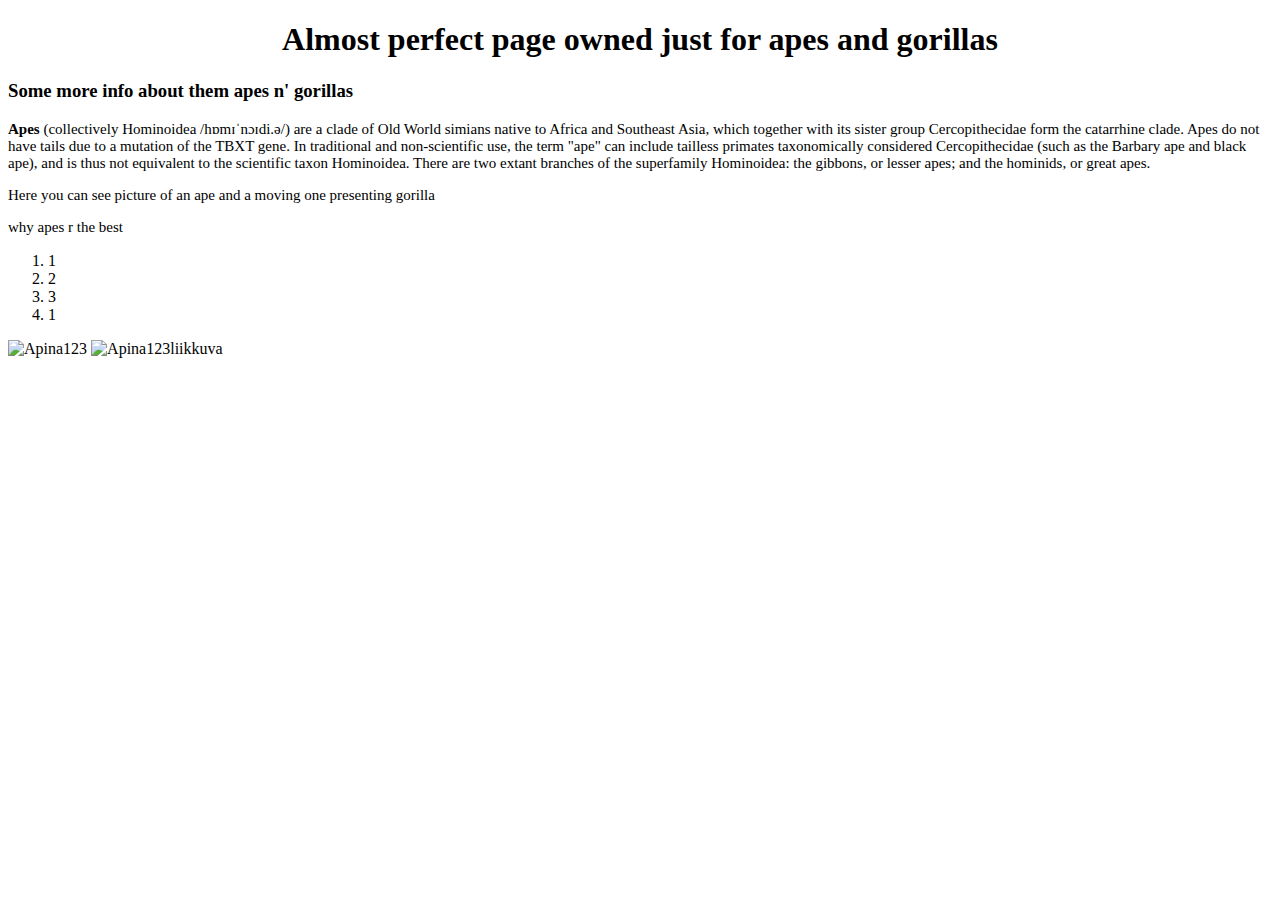
==== index.html @ bc759b7d "Update index.html" ====
<!DOCTYPE html>
<html lang="fi">
<head>
<meta charset="utf-8">
<title>Apes and gorillas abc.</title>
<link rel="stylesheet" href="tyylit.css">
</head>
<body>

<h1>Almost perfect page owned just for apes and gorillas </h1>
<h3> Some more info about them apes n' gorillas </h3>
<p><strong>Apes</strong>  (collectively Hominoidea /hɒmɪˈnɔɪdi.ə/) are a clade of Old World simians native to Africa and Southeast Asia, which together with its sister group Cercopithecidae form the catarrhine clade. Apes do not have tails due to a mutation of the TBXT gene. In traditional and non-scientific use, the term "ape" can include tailless primates taxonomically considered Cercopithecidae (such as the Barbary ape and black ape), and is thus not equivalent to the scientific taxon Hominoidea. There are two extant branches of the superfamily Hominoidea: the gibbons, or lesser apes; and the hominids, or great apes.</p>

<p>Here you can see picture of an ape and a moving one presenting gorilla</p>
<p> why apes r the best<p/>
  <ol>
    <li> 1 </li>
      <li> 2 </li>
        <li> 3 </li>
        <li> 1 </li>

  </ol>
<img src="https://cdnb.artstation.com/p/assets/images/images/030/432/641/large/jaga-ape-v003.jpg?1600603226" alt="Apina123" style="width:200px;height:200px;">
<img src="https://media1.giphy.com/media/iXOoi6i2l9PZvCN0zU/giphy.gif?cid=790b761184b1229eaa7110ac35fbf04841a6ff9f4358766b&rid=giphy.gif&ct=g" alt="Apina123liikkuva" style="width:200px;height:200px;">

</body>
</html>
---- tyylit.css ----
body {
  background-color: white;
}

h1 {
  color: black;
  text-align: center;
}

p {
  font-family: verdana;
  font-size: 15px;
  color: black;
}
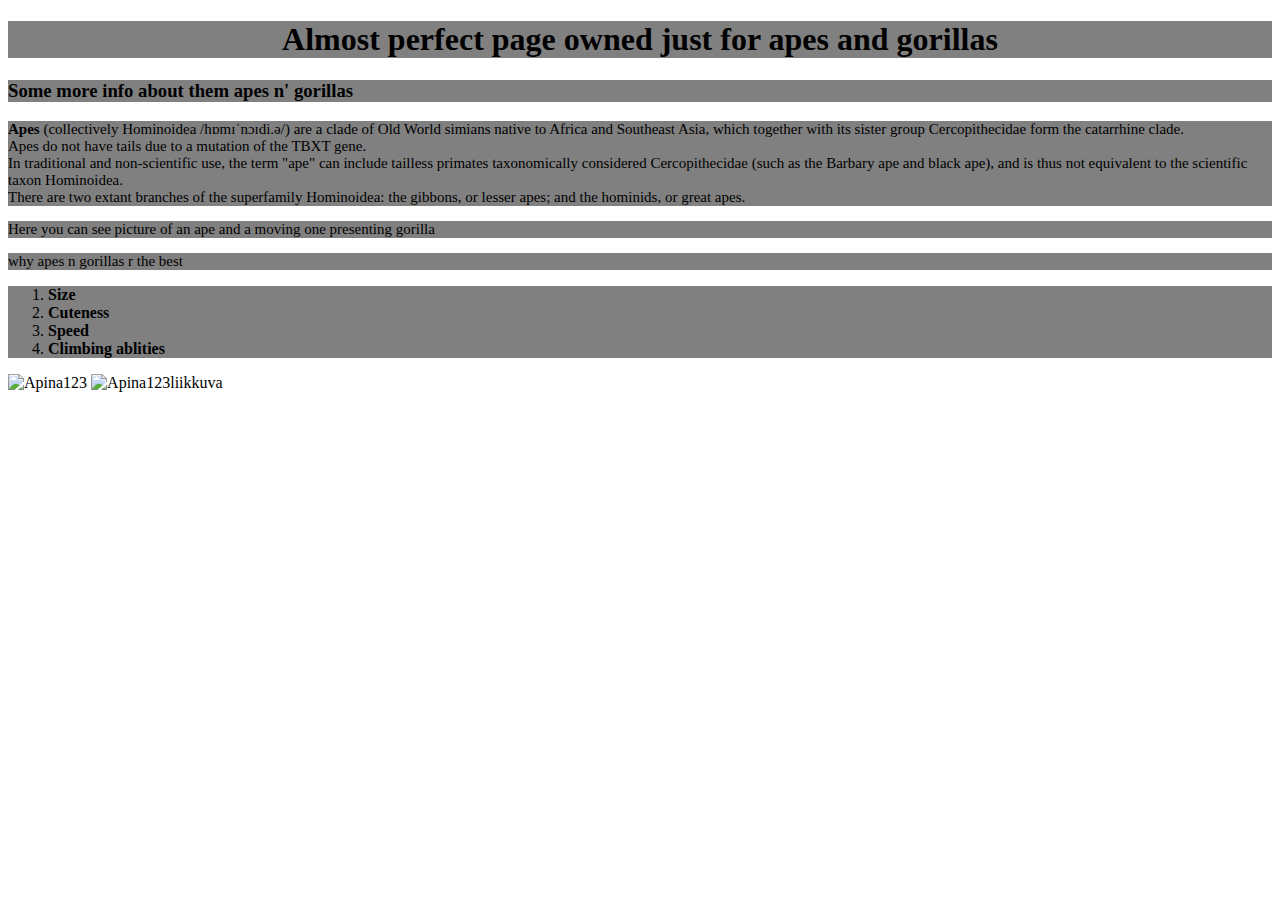
==== commit 1a4cc753: "Update index.html" ====
--- a/index.html
+++ b/index.html
@@ -9,15 +9,15 @@
 
 <h1>Almost perfect page owned just for apes and gorillas </h1>
 <h3> Some more info about them apes n' gorillas </h3>
-<p><strong>Apes</strong>  (collectively Hominoidea /hɒmɪˈnɔɪdi.ə/) are a clade of Old World simians native to Africa and Southeast Asia, which together with its sister group Cercopithecidae form the catarrhine clade. Apes do not have tails due to a mutation of the TBXT gene. In traditional and non-scientific use, the term "ape" can include tailless primates taxonomically considered Cercopithecidae (such as the Barbary ape and black ape), and is thus not equivalent to the scientific taxon Hominoidea. There are two extant branches of the superfamily Hominoidea: the gibbons, or lesser apes; and the hominids, or great apes.</p>
+<p><strong>Apes</strong>  (collectively Hominoidea /hɒmɪˈnɔɪdi.ə/) are a clade of Old World simians native to Africa and Southeast Asia, which together with its sister group Cercopithecidae form the catarrhine clade.<br> Apes do not have tails due to a mutation of the TBXT gene. <br>In traditional and non-scientific use, the term "ape" can include tailless primates taxonomically considered Cercopithecidae (such as the Barbary ape and black ape), and is thus not equivalent to the scientific taxon Hominoidea.<br> There are two extant branches of the superfamily Hominoidea: the gibbons, or lesser apes; and the hominids, or great apes.</p>
 
 <p>Here you can see picture of an ape and a moving one presenting gorilla</p>
-<p> why apes r the best<p/>
+<p> why apes n gorillas r the best<p/>
   <ol>
-    <li> 1 </li>
-      <li> 2 </li>
-        <li> 3 </li>
-        <li> 1 </li>
+    <li> <strong> Size </strong> </li>
+      <li><strong> Cuteness</strong></li>
+        <li> <strong>Speed </strong></li>
+        <li> <strong>Climbing ablities</strong> </li>
 
   </ol>
 <img src="https://cdnb.artstation.com/p/assets/images/images/030/432/641/large/jaga-ape-v003.jpg?1600603226" alt="Apina123" style="width:200px;height:200px;">
--- a/tyylit.css
+++ b/tyylit.css
@@ -5,10 +5,18 @@
 h1 {
   color: black;
   text-align: center;
+  background-color: grey
 }
-
+h3 {
+  background-color: grey
+}
 p {
   font-family: verdana;
   font-size: 15px;
   color: black;
+  background-color: grey
+
 }
+ol {
+  background-color: grey
+}
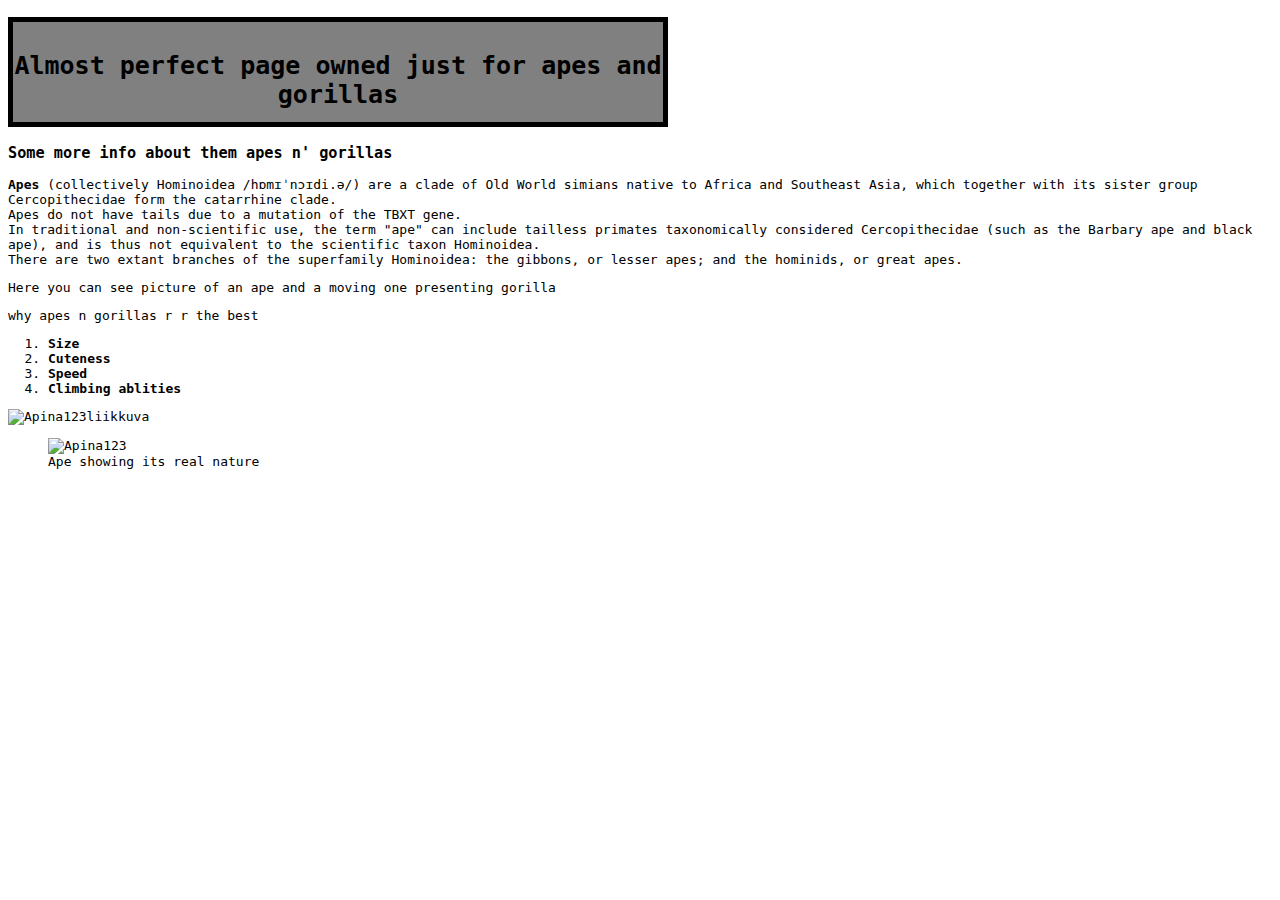
==== commit 01e8a5e8: "Add files via upload" ====
--- a/index.html
+++ b/index.html
@@ -4,15 +4,19 @@
 <meta charset="utf-8">
 <title>Apes and gorillas abc.</title>
 <link rel="stylesheet" href="tyylit.css">
+<link rel="icon" href="https://cdn4.vectorstock.com/i/1000x1000/93/43/monkey-head-logo-ape-icon-vector-37719343.jpg" type="image/x-icon">
+
 </head>
 <body>
 
-<h1>Almost perfect page owned just for apes and gorillas </h1>
+<div>
+<h1 id="otsikko"> <center> <br>Almost perfect page owned just for apes and gorillas </h1>
+</div>
 <h3> Some more info about them apes n' gorillas </h3>
 <p><strong>Apes</strong>  (collectively Hominoidea /hɒmɪˈnɔɪdi.ə/) are a clade of Old World simians native to Africa and Southeast Asia, which together with its sister group Cercopithecidae form the catarrhine clade.<br> Apes do not have tails due to a mutation of the TBXT gene. <br>In traditional and non-scientific use, the term "ape" can include tailless primates taxonomically considered Cercopithecidae (such as the Barbary ape and black ape), and is thus not equivalent to the scientific taxon Hominoidea.<br> There are two extant branches of the superfamily Hominoidea: the gibbons, or lesser apes; and the hominids, or great apes.</p>
 
 <p>Here you can see picture of an ape and a moving one presenting gorilla</p>
-<p> why apes n gorillas r the best<p/>
+<p> why apes n gorillas r r the best<p/>
   <ol>
     <li> <strong> Size </strong> </li>
       <li><strong> Cuteness</strong></li>
@@ -20,8 +24,12 @@
         <li> <strong>Climbing ablities</strong> </li>
 
   </ol>
-<img src="https://cdnb.artstation.com/p/assets/images/images/030/432/641/large/jaga-ape-v003.jpg?1600603226" alt="Apina123" style="width:200px;height:200px;">
 <img src="https://media1.giphy.com/media/iXOoi6i2l9PZvCN0zU/giphy.gif?cid=790b761184b1229eaa7110ac35fbf04841a6ff9f4358766b&rid=giphy.gif&ct=g" alt="Apina123liikkuva" style="width:200px;height:200px;">
+
+<figure>
+<img <img src="https://cdnb.artstation.com/p/assets/images/images/030/432/641/large/jaga-ape-v003.jpg?1600603226" alt="Apina123" style="width:200px;height:200px;">
+<figcaption>Ape showing its real nature </figcaption>
+</figure>
 
 </body>
 </html>
--- a/tyylit.css
+++ b/tyylit.css
@@ -1,22 +1,22 @@
 body {
   background-color: white;
+  font-family:monospace;
 }
 
+#otsikko {
+height:100px; width:650px; color:black;
+            border:5px solid; background-color: grey;"
+}
 h1 {
-  color: black;
-  text-align: center;
-  background-color: grey
-}
-h3 {
-  background-color: grey
+  font-size:25px;
 }
 p {
-  font-family: verdana;
-  font-size: 15px;
-  color: black;
-  background-color: grey
+  font-family:
+  font-size:
+  color:
+  background-color: g
 
 }
 ol {
-  background-color: grey
+  background-color:
 }
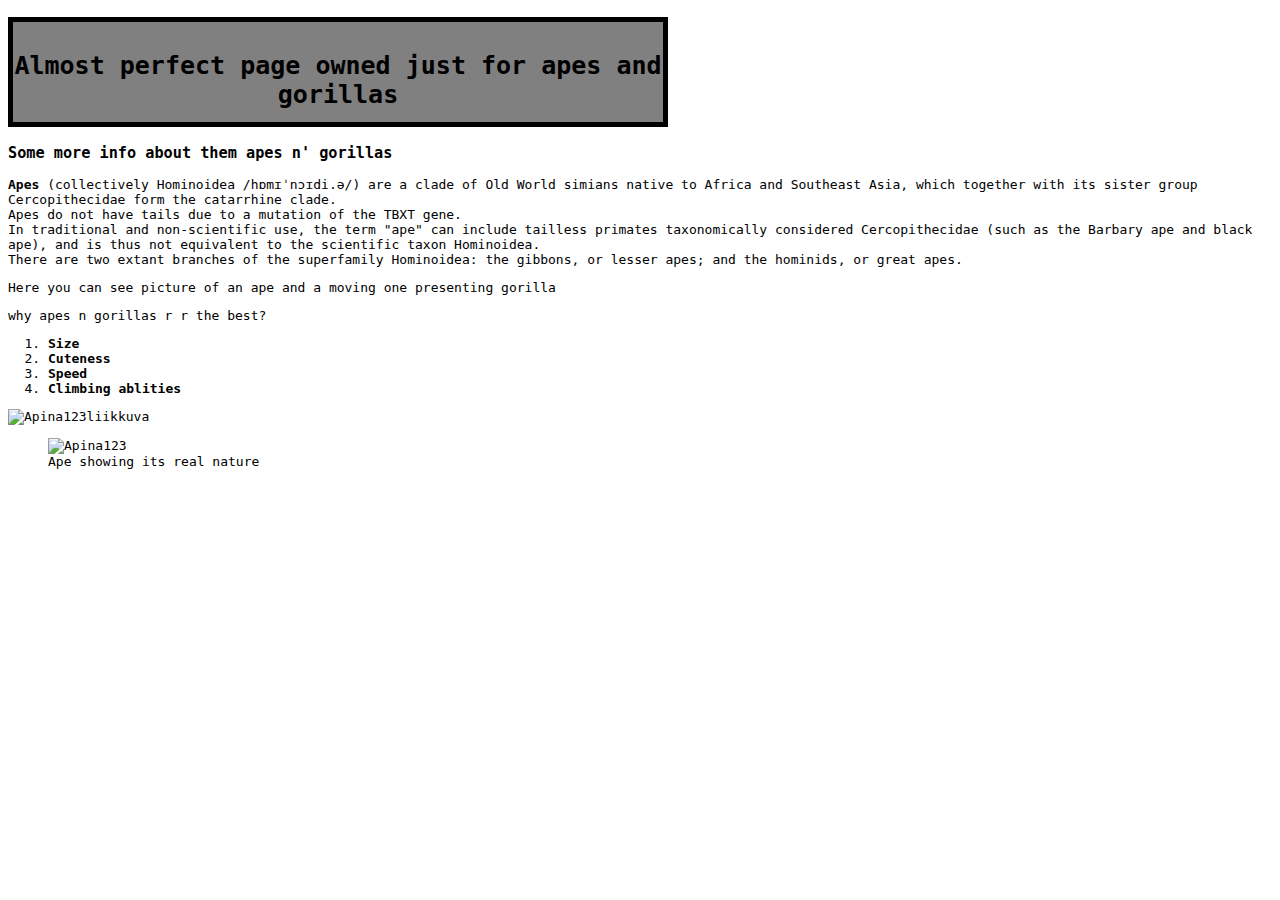
==== commit 4d47de02: "1" ====
--- a/index.html
+++ b/index.html
@@ -16,7 +16,7 @@
 <p><strong>Apes</strong>  (collectively Hominoidea /hɒmɪˈnɔɪdi.ə/) are a clade of Old World simians native to Africa and Southeast Asia, which together with its sister group Cercopithecidae form the catarrhine clade.<br> Apes do not have tails due to a mutation of the TBXT gene. <br>In traditional and non-scientific use, the term "ape" can include tailless primates taxonomically considered Cercopithecidae (such as the Barbary ape and black ape), and is thus not equivalent to the scientific taxon Hominoidea.<br> There are two extant branches of the superfamily Hominoidea: the gibbons, or lesser apes; and the hominids, or great apes.</p>
 
 <p>Here you can see picture of an ape and a moving one presenting gorilla</p>
-<p> why apes n gorillas r r the best<p/>
+<p> why apes n gorillas r r the best?<p/>
   <ol>
     <li> <strong> Size </strong> </li>
       <li><strong> Cuteness</strong></li>
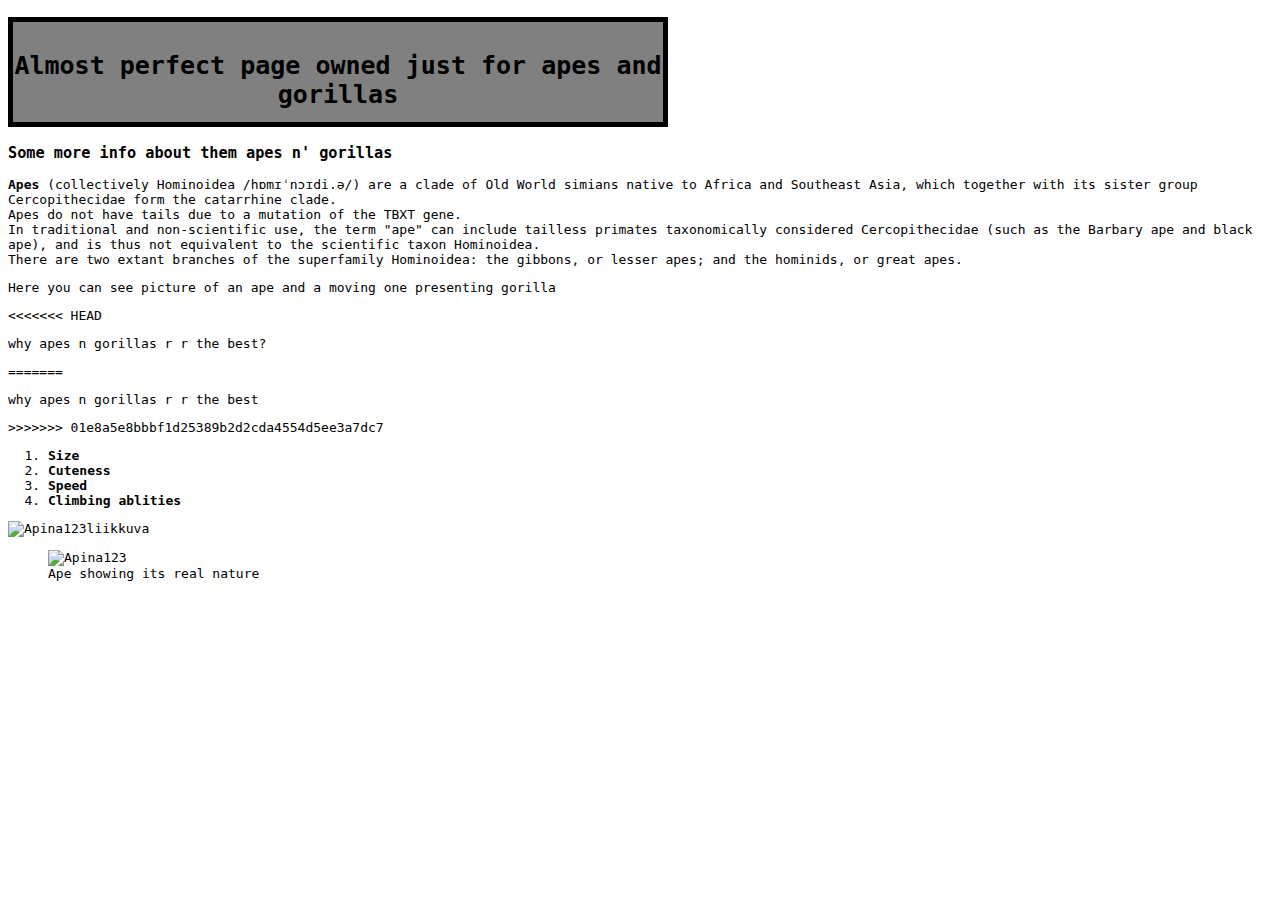
==== commit 5ef85930: "Update index.html" ====
--- a/index.html
+++ b/index.html
@@ -16,7 +16,11 @@
 <p><strong>Apes</strong>  (collectively Hominoidea /hɒmɪˈnɔɪdi.ə/) are a clade of Old World simians native to Africa and Southeast Asia, which together with its sister group Cercopithecidae form the catarrhine clade.<br> Apes do not have tails due to a mutation of the TBXT gene. <br>In traditional and non-scientific use, the term "ape" can include tailless primates taxonomically considered Cercopithecidae (such as the Barbary ape and black ape), and is thus not equivalent to the scientific taxon Hominoidea.<br> There are two extant branches of the superfamily Hominoidea: the gibbons, or lesser apes; and the hominids, or great apes.</p>
 
 <p>Here you can see picture of an ape and a moving one presenting gorilla</p>
+<<<<<<< HEAD
 <p> why apes n gorillas r r the best?<p/>
+=======
+<p> why apes n gorillas r r the best<p/>
+>>>>>>> 01e8a5e8bbbf1d25389b2d2cda4554d5ee3a7dc7
   <ol>
     <li> <strong> Size </strong> </li>
       <li><strong> Cuteness</strong></li>
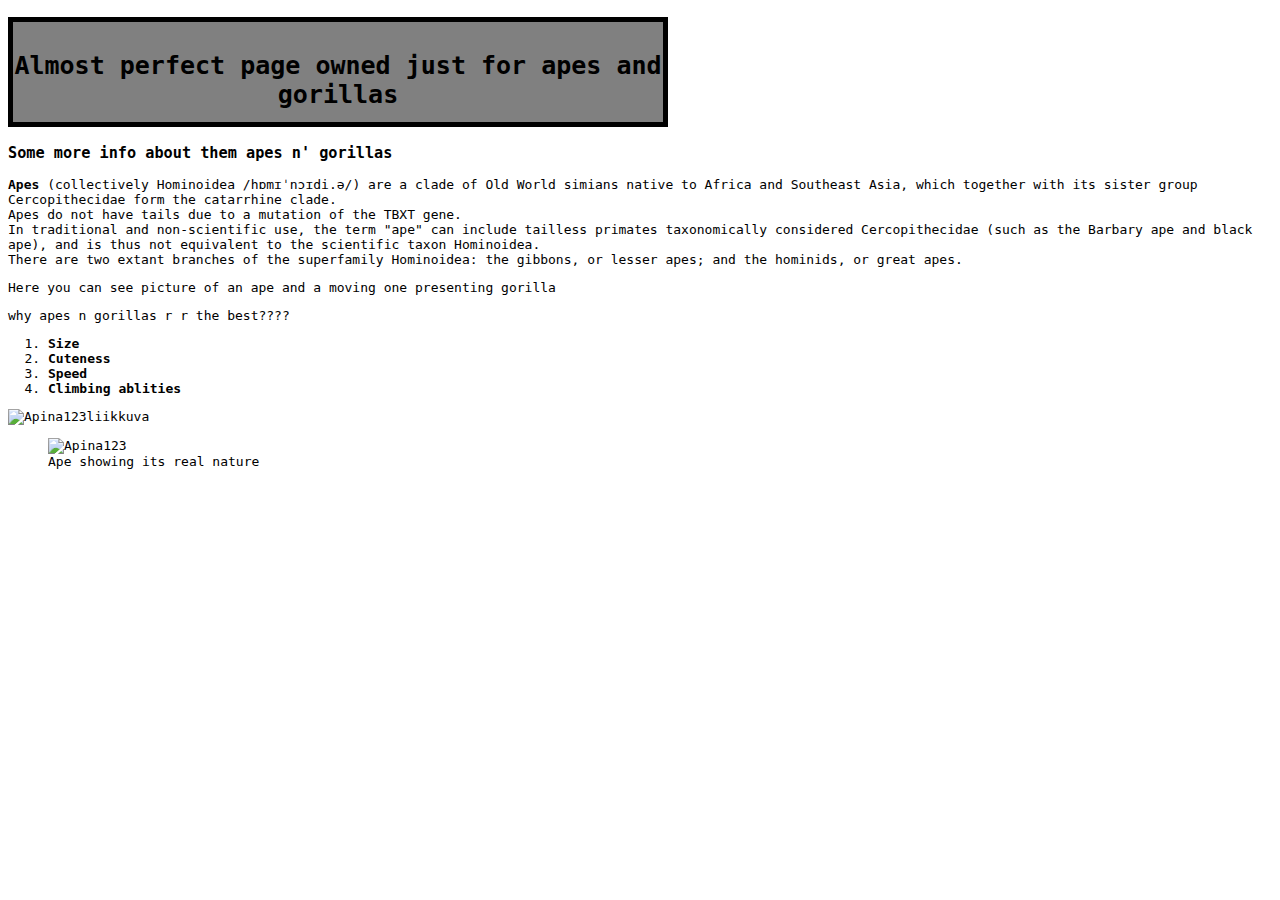
==== commit 3260a255: "Update index.html" ====
--- a/index.html
+++ b/index.html
@@ -16,11 +16,7 @@
 <p><strong>Apes</strong>  (collectively Hominoidea /hɒmɪˈnɔɪdi.ə/) are a clade of Old World simians native to Africa and Southeast Asia, which together with its sister group Cercopithecidae form the catarrhine clade.<br> Apes do not have tails due to a mutation of the TBXT gene. <br>In traditional and non-scientific use, the term "ape" can include tailless primates taxonomically considered Cercopithecidae (such as the Barbary ape and black ape), and is thus not equivalent to the scientific taxon Hominoidea.<br> There are two extant branches of the superfamily Hominoidea: the gibbons, or lesser apes; and the hominids, or great apes.</p>
 
 <p>Here you can see picture of an ape and a moving one presenting gorilla</p>
-<<<<<<< HEAD
-<p> why apes n gorillas r r the best?<p/>
-=======
-<p> why apes n gorillas r r the best<p/>
->>>>>>> 01e8a5e8bbbf1d25389b2d2cda4554d5ee3a7dc7
+<p> why apes n gorillas r r the best????<p/>
   <ol>
     <li> <strong> Size </strong> </li>
       <li><strong> Cuteness</strong></li>
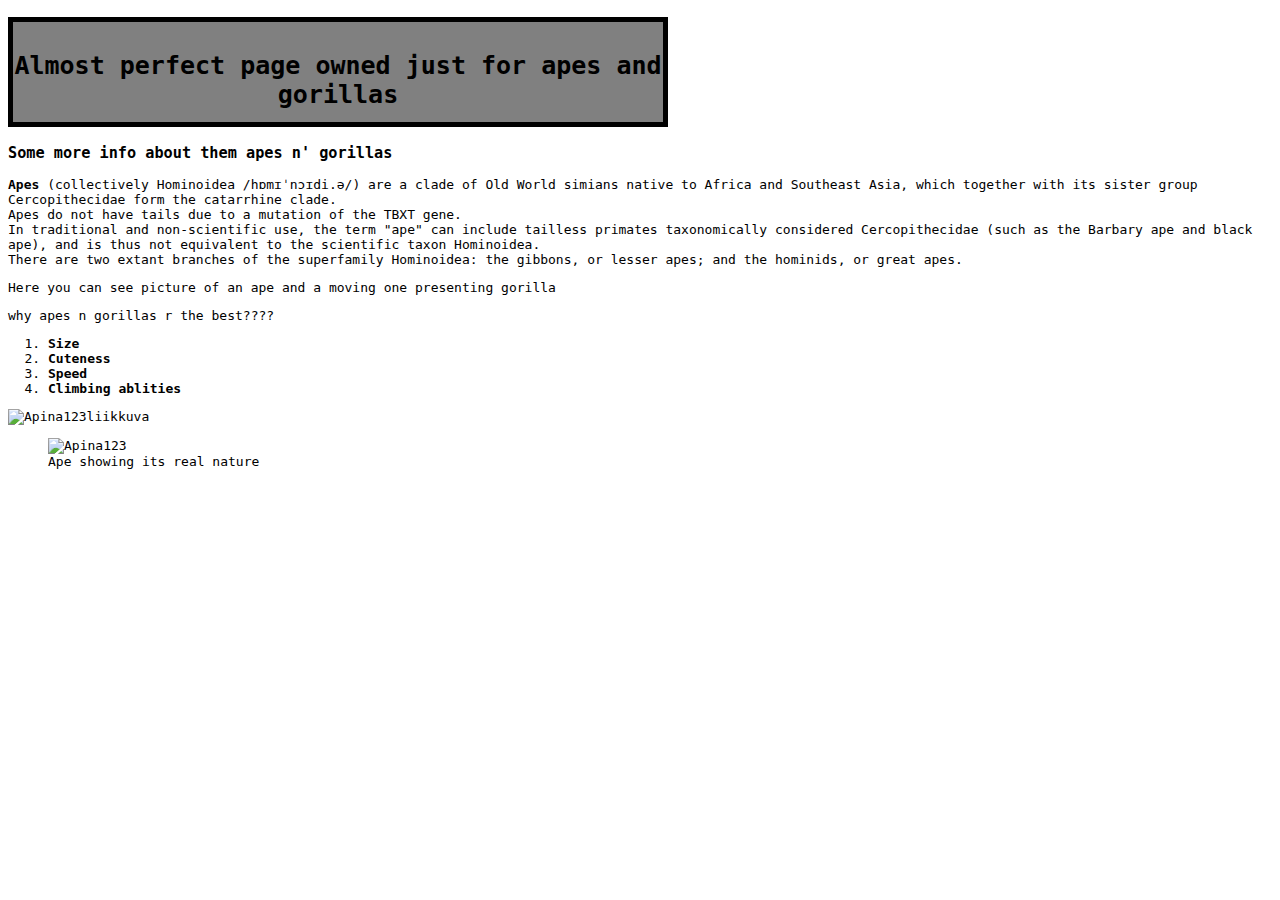
==== commit a573fbf9: "Update index.html" ====
--- a/index.html
+++ b/index.html
@@ -16,7 +16,7 @@
 <p><strong>Apes</strong>  (collectively Hominoidea /hɒmɪˈnɔɪdi.ə/) are a clade of Old World simians native to Africa and Southeast Asia, which together with its sister group Cercopithecidae form the catarrhine clade.<br> Apes do not have tails due to a mutation of the TBXT gene. <br>In traditional and non-scientific use, the term "ape" can include tailless primates taxonomically considered Cercopithecidae (such as the Barbary ape and black ape), and is thus not equivalent to the scientific taxon Hominoidea.<br> There are two extant branches of the superfamily Hominoidea: the gibbons, or lesser apes; and the hominids, or great apes.</p>
 
 <p>Here you can see picture of an ape and a moving one presenting gorilla</p>
-<p> why apes n gorillas r r the best????<p/>
+<p> why apes n gorillas r the best????<p/>
   <ol>
     <li> <strong> Size </strong> </li>
       <li><strong> Cuteness</strong></li>
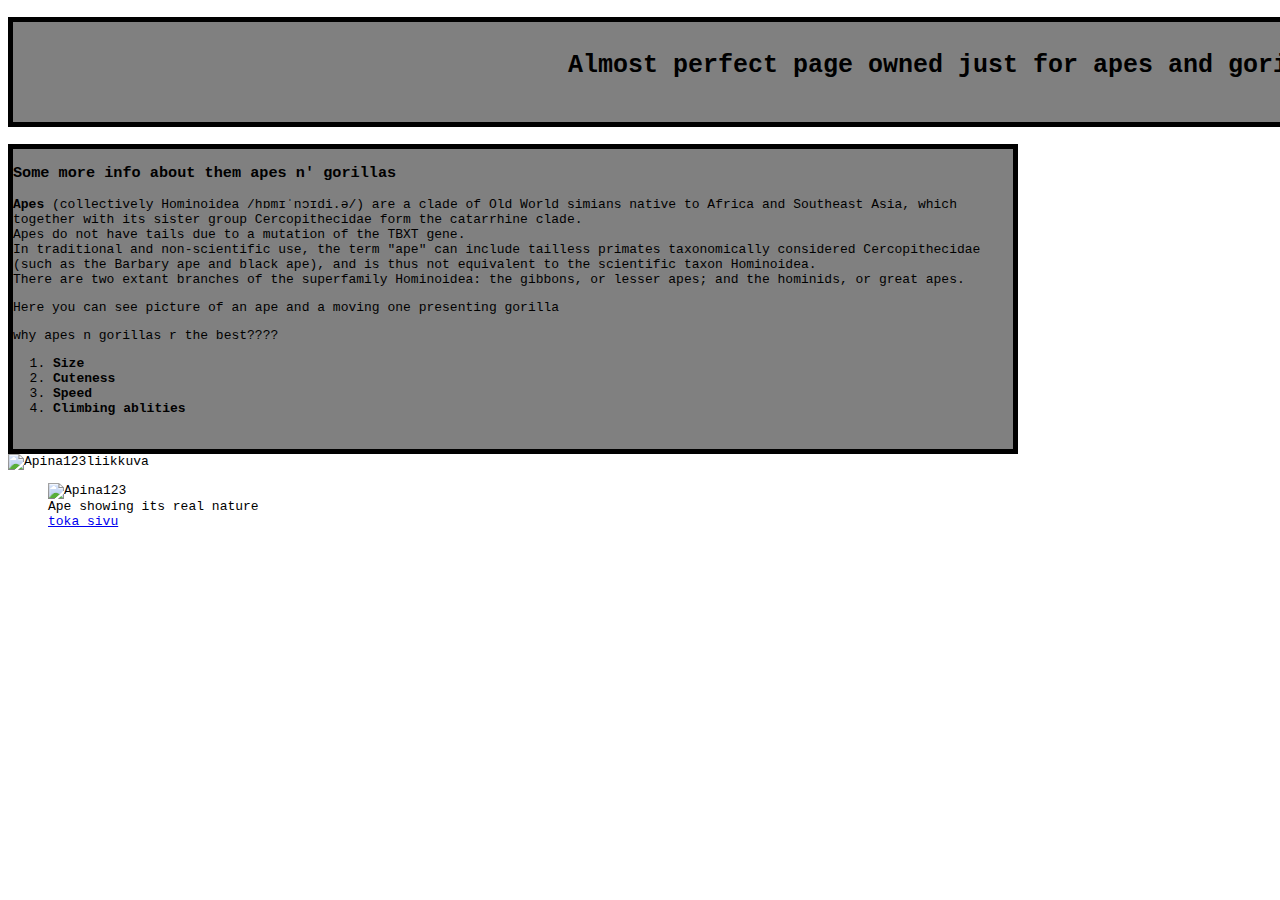
==== commit bb6f8683: "123" ====
--- a/index.html
+++ b/index.html
@@ -12,6 +12,10 @@
 <div>
 <h1 id="otsikko"> <center> <br>Almost perfect page owned just for apes and gorillas </h1>
 </div>
+
+
+</div>
+<div id="teksti">
 <h3> Some more info about them apes n' gorillas </h3>
 <p><strong>Apes</strong>  (collectively Hominoidea /hɒmɪˈnɔɪdi.ə/) are a clade of Old World simians native to Africa and Southeast Asia, which together with its sister group Cercopithecidae form the catarrhine clade.<br> Apes do not have tails due to a mutation of the TBXT gene. <br>In traditional and non-scientific use, the term "ape" can include tailless primates taxonomically considered Cercopithecidae (such as the Barbary ape and black ape), and is thus not equivalent to the scientific taxon Hominoidea.<br> There are two extant branches of the superfamily Hominoidea: the gibbons, or lesser apes; and the hominids, or great apes.</p>
 
@@ -22,13 +26,14 @@
       <li><strong> Cuteness</strong></li>
         <li> <strong>Speed </strong></li>
         <li> <strong>Climbing ablities</strong> </li>
-
+</div>
   </ol>
 <img src="https://media1.giphy.com/media/iXOoi6i2l9PZvCN0zU/giphy.gif?cid=790b761184b1229eaa7110ac35fbf04841a6ff9f4358766b&rid=giphy.gif&ct=g" alt="Apina123liikkuva" style="width:200px;height:200px;">
 
 <figure>
 <img <img src="https://cdnb.artstation.com/p/assets/images/images/030/432/641/large/jaga-ape-v003.jpg?1600603226" alt="Apina123" style="width:200px;height:200px;">
 <figcaption>Ape showing its real nature </figcaption>
+<a href="second.html"> toka sivu </a>
 </figure>
 
 </body>
--- a/tyylit.css
+++ b/tyylit.css
@@ -4,7 +4,7 @@
 }
 
 #otsikko {
-height:100px; width:650px; color:black;
+height:100px; width:1890px; color:black;
             border:5px solid; background-color: grey;"
 }
 h1 {
@@ -20,3 +20,8 @@
 ol {
   background-color:
 }
+#teksti
+{
+height:300px; width:1000px; color:black;
+            border:5px solid; background-color: grey;"
+}
